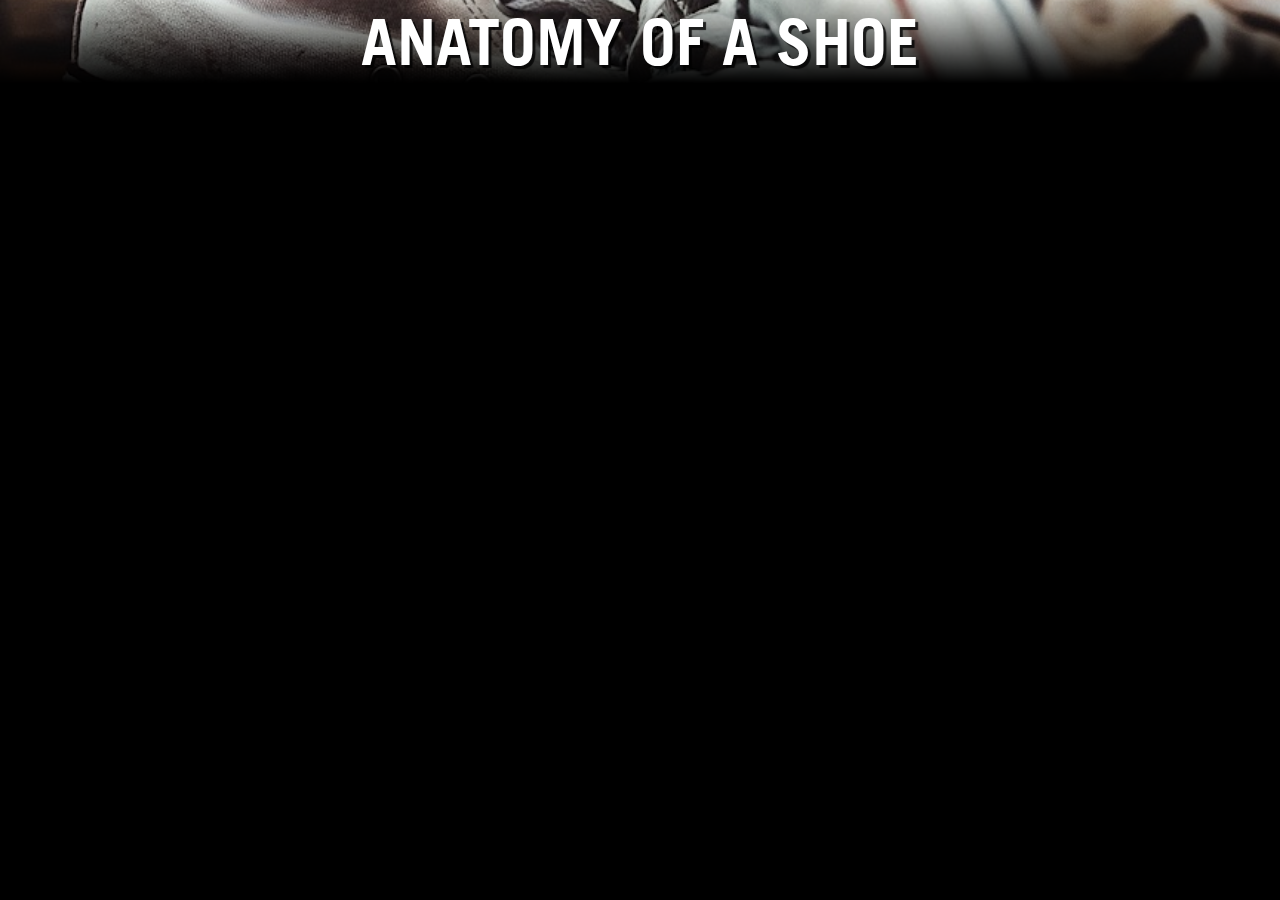
==== aos.html @ 47849649 "add aos.html and connect aos to index.html" ====
<!DOCTYPE html>
<html>  
    <head>
    <title>Anatomy of a Shoe</title>   
    <link rel="stylesheet" href="css/normalize.css">
    <link rel="stylesheet" href="css/style.css">
    </head>
    <body>
        <div class="wrap">
            <header class="main-header">
                <div class="container">
                    <h1>anatomy of a shoe</h1>
                    <!-- Idea of placing an image of a hightop classic white chuck, that is interactive. 
                        When you tocuh a spot on the shoe it takes you  to that place on the page   -->

                </div>        
            </header>
            
            <div class="partsCont ">
               <!-- Put list the different parts of the shoe and as you stroll down the page you learn more about the different parts.
                Idea of having an image of that part then the discription.-->
            </div>
        </div>
        
        <footer class="main-footer">
            <div class= "container">
                <!-- place image of all styles, revolving-->
                <!--put copy right information and ceration date.-->
            </div>        
        </footer>
    </body>
</html>
---- css/style.css ----
/* ================================= 
 Fonts
==================================== */
@font-face {
    font-family: "trade-gothic-bold";
    src: url("../fonts/trade-gothic/trade-gothic-bold.ttf") format('truetype');
} 
@font-face{
    font-family: "proxima-nova-regular";
    src: url("../fonts/proxima-nova/proxima-nova-regular.otf") format(opentype);
}

@font-face{
    font-family: "proxima-nova-bold";
    src: url("../fonts/proxima-nova/proxima-nova-bold.otf") format(opentype);
}

@font-face{
    font-family: "proxima-nova-light";
    src: url("../fonts/proxima-nova/proxima-nova-light.otf") format(opentype);
}

/* ================================= 
  Base Element Styles
==================================== */
* {
    box-sizing: border-box;
  }

body{
    background: #000;
    color: #878787;
    font: 1em/1.5 "proxima-nova-light",Helvetica, Arial, sans-serif;
}

h1 {  
    font: 4rem "trade-gothic-bold",Helvetica, Arial, sans-serif;
    color: rgba(255, 255, 255, 1);
    text-transform: uppercase;
    font-weight: normal;
    line-height: 1.3;
    text-shadow: 3px 3px 1px rgba(0,0,0,.8);
    }

ul {
    height: 500px;
    text-align: center;
    margin: auto;
    border-bottom: 2px dotted gray;
    background: black;
} 

/* ================================= 
  Base Layout Styles
==================================== */

/* id Styles-------------------- */
#intro {
    color:gainsboro;
    padding: 50px;
   
}

/* class styles----------------*/
.main-header {
    background: 
        linear-gradient(0deg,#000,transparent 100%),
         black url('../img/header/white-high-background.jpg') no-repeat center;
    background-size: cover;
    text-align: center;
    }


/* Navigation Styles------------ */

.main-nav {
    text-align: center;
    text-transform: capitalize;
}
.main-nav li {
    font-size: 1.7rem;
    background-color: whitesmoke;
    border: 5px solid whitesmoke;
    border-radius: 30%;
    margin: 1em;
  
}    

/* } 
.main-footer {
    height: 100px;
    background: 
        linear-gradient(0deg,#000,transparent 100%),
         #ffa949 url('../img/header/bbhistory.jpg') no-repeat center;
    background-size: cover;
    } */






/* pdudeo class------------------ */

a:link {
    text-decoration: none;
    color: #000;
    font-family: 'proxima-nova-light'

} 
    

/* ---- Layout Containers ---- */


.container {
    padding-left: 1em;
    padding-right: 1em;
}



/* ================================= 
  Media Queries
==================================== */
@media (min-width:769px){
    .wrap {
		min-height: calc(100vh - 89px);
    }
    
    .container {
        width: 80%;
        max-width: 1000px;
        margin: 0 auto;
    }
  
    .main-nav li {
        text-transform: capitalize;
        font-size: 1.7rem;
        
    }   

    .top-nav {
        float: right;
        width: 100%;
    }

    #second-nav,
    #third-nav,
    #bottom-nav {
        display:inline-block;
        width: 100%;
    }





	/* ---- Float clearfix ---- */

	.clearfix::after {
		content: " ";
		display: table;
		clear: both;
	}


}
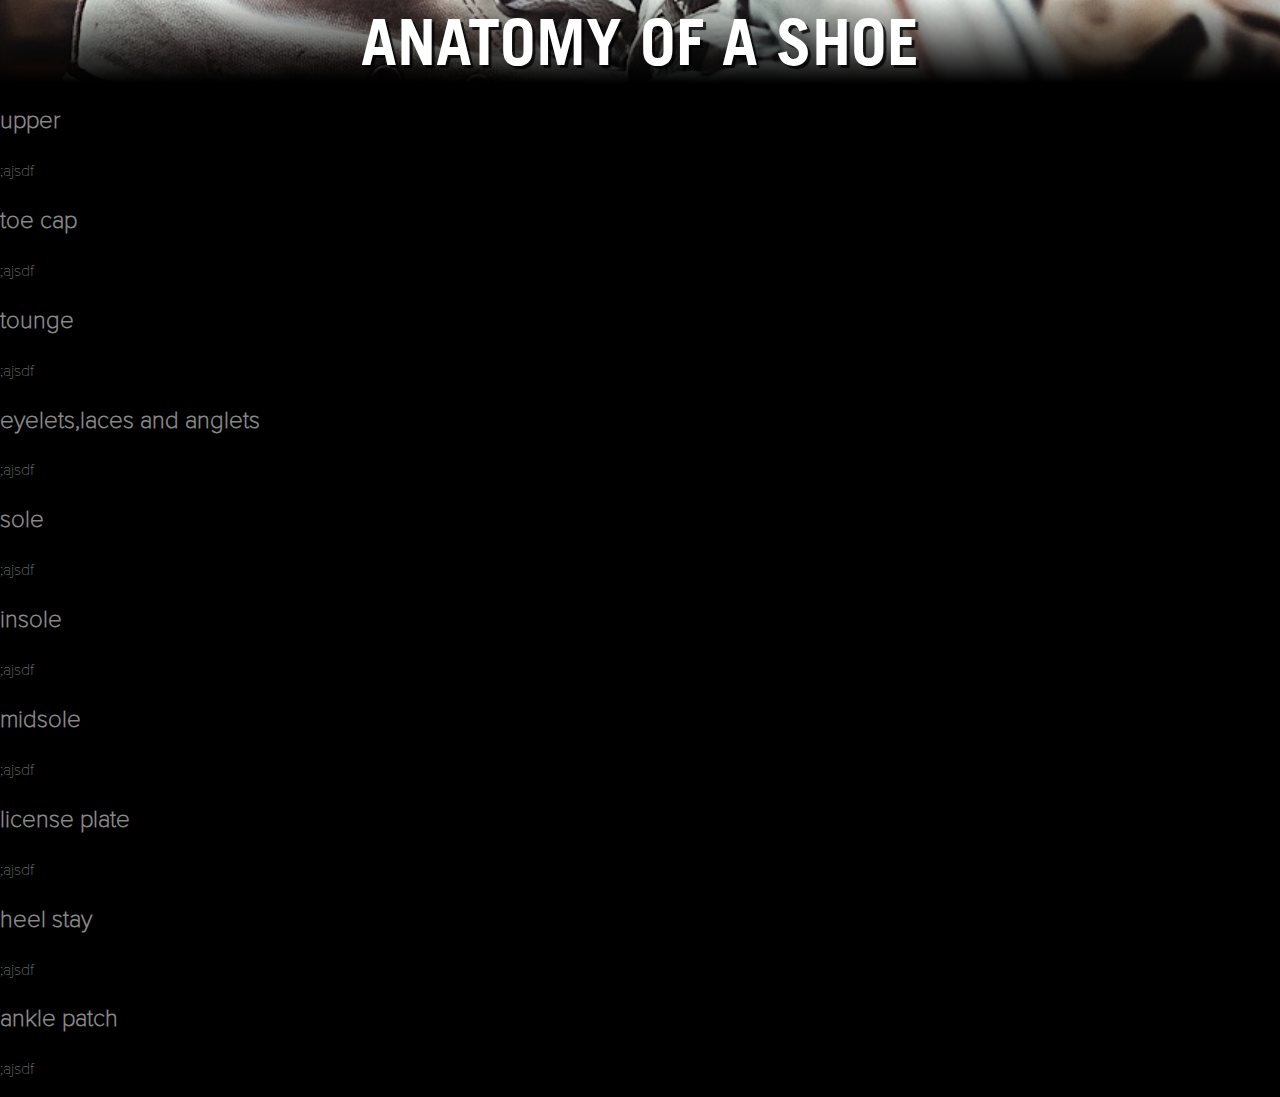
==== commit 3a46e5c1: "add the <div> and headings for each part of the shoe's anatomy" ====
--- a/aos.html
+++ b/aos.html
@@ -12,19 +12,67 @@
                     <h1>anatomy of a shoe</h1>
                     <!-- Idea of placing an image of a hightop classic white chuck, that is interactive. 
                         When you tocuh a spot on the shoe it takes you  to that place on the page   -->
-
                 </div>        
             </header>
             
-            <div class="partsCont ">
+            <div class="partsCont">
                <!-- Put list the different parts of the shoe and as you stroll down the page you learn more about the different parts.
                 Idea of having an image of that part then the discription.-->
+                <div class="layoutOne">
+                    <h2>upper</h2>
+                        <p>;ajsdf</p>
+                </div>    
+
+                <div class= "layoutTwo">
+                    <h2>toe cap</h2>
+                        <p>;ajsdf</p>
+                </div> 
+
+                <div class= "layoutThree">
+                    <h2>tounge</h2>
+                        <p>;ajsdf</p>
+                </div> 
+
+                <div>
+                    <h2>eyelets,laces and anglets</h2>
+                        <p>;ajsdf</p>
+                </div> 
+
+                <div>
+                    <h2>sole</h2>
+                        <p>;ajsdf</p>
+                </div> 
+
+                <div>
+                    <h2>insole</h2>
+                        <p>;ajsdf</p>
+                </div> 
+
+                <div>
+                    <h2>midsole</h2>
+                        <p>;ajsdf</p>
+                </div> 
+
+                <div>
+                    <h2>license plate</h2>
+                        <p>;ajsdf</p>
+                </div> 
+
+                <div>
+                    <h2>heel stay</h2>
+                        <p>;ajsdf</p>
+                </div> 
+
+                <div>
+                    <h2>ankle patch</h2>
+                        <p>;ajsdf</p>
+                </div> 
+
             </div>
         </div>
         
         <footer class="main-footer">
             <div class= "container">
-                <!-- place image of all styles, revolving-->
                 <!--put copy right information and ceration date.-->
             </div>        
         </footer>
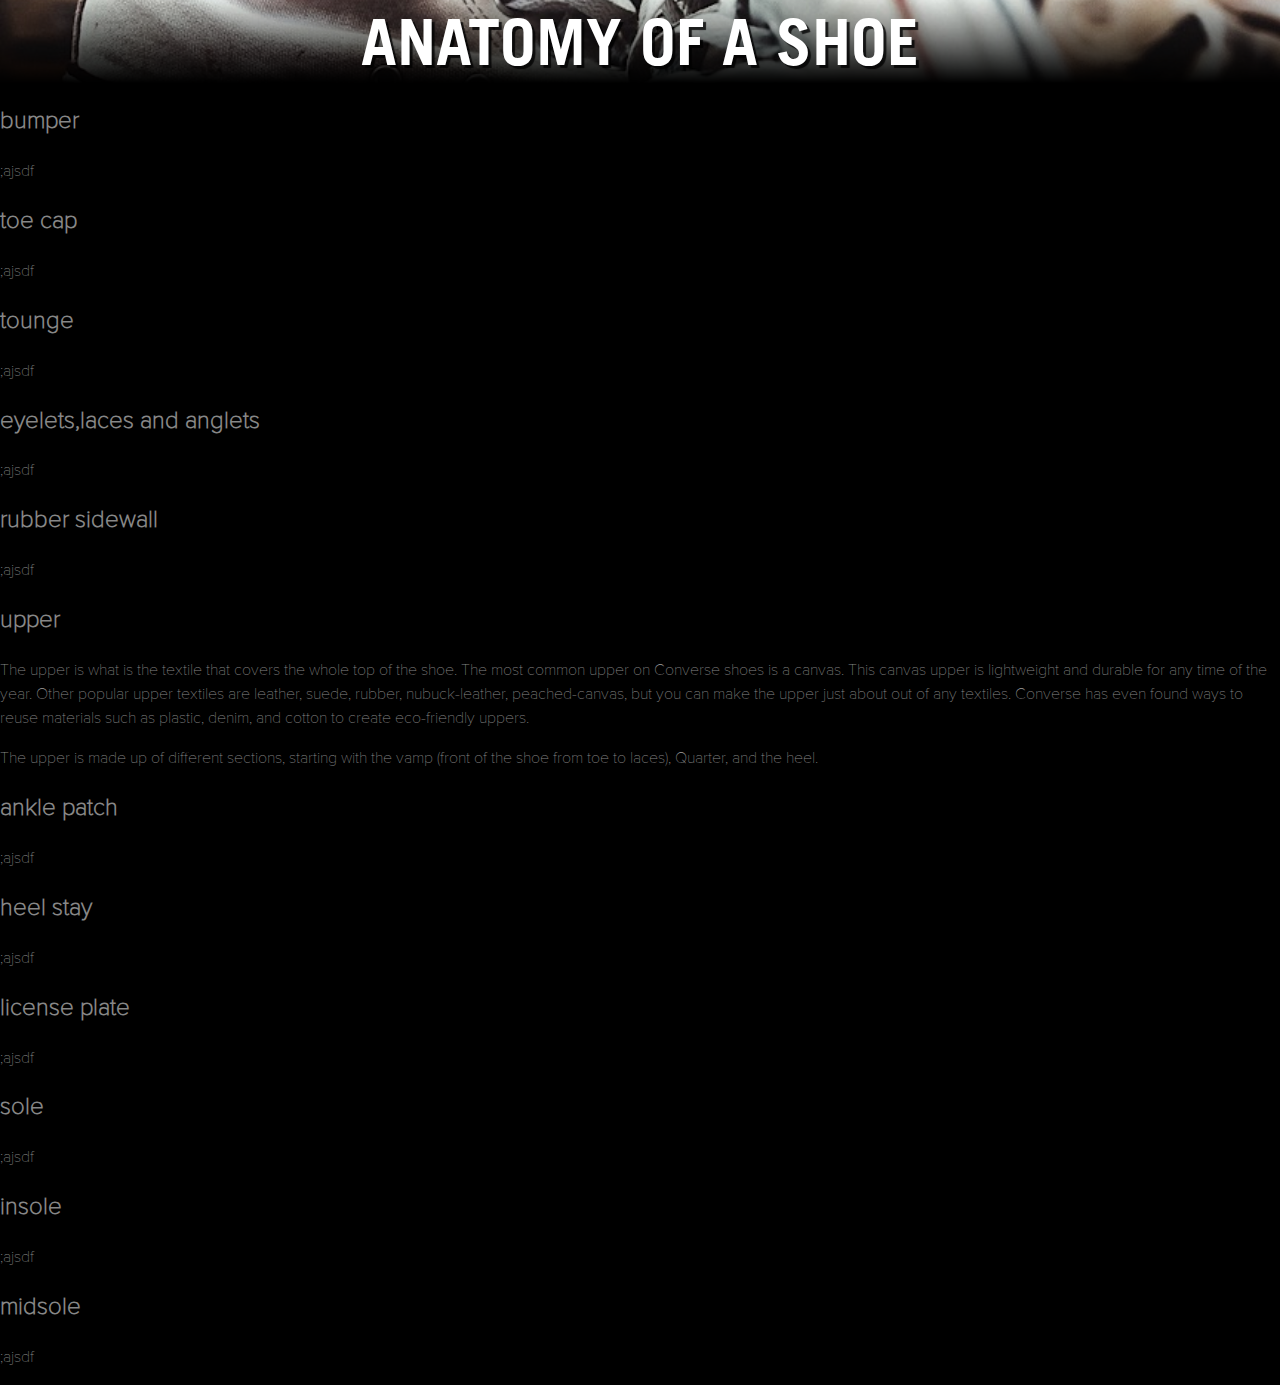
==== commit 5a6a0ddd: "add more parts of the shoe and start adding details for the upper part" ====
--- a/aos.html
+++ b/aos.html
@@ -19,7 +19,7 @@
                <!-- Put list the different parts of the shoe and as you stroll down the page you learn more about the different parts.
                 Idea of having an image of that part then the discription.-->
                 <div class="layoutOne">
-                    <h2>upper</h2>
+                    <h2>bumper</h2>
                         <p>;ajsdf</p>
                 </div>    
 
@@ -39,10 +39,37 @@
                 </div> 
 
                 <div>
+                    <h2>rubber sidewall</h2>
+                        <p>;ajsdf</p>
+                </div> 
+
+                    <h2>upper</h2>
+                            <p>The upper is what is the textile that covers the whole top of the shoe. 
+                                The most common upper on Converse shoes is a canvas. This canvas upper is lightweight and durable for any time of the year. 
+                                 Other popular upper textiles are leather, suede, rubber, nubuck-leather, peached-canvas, but you can make the upper just about out of any textiles. 
+                                 Converse has even found ways to reuse materials such as plastic, denim, and cotton to create eco-friendly uppers.</p>
+                            <p>The upper is made up of different sections, starting with the vamp (front of the shoe from toe to laces), Quarter, and the heel. </p>
+
+                <div>
+                    <h2>ankle patch</h2>
+                        <p>;ajsdf</p>
+                </div> 
+
+                <div>
+                    <h2>heel stay</h2>
+                        <p>;ajsdf</p>
+                </div> 
+
+                <div>
+                    <h2>license plate</h2>
+                        <p>;ajsdf</p>
+                </div> 
+
+                <div>
                     <h2>sole</h2>
                         <p>;ajsdf</p>
                 </div> 
-
+               
                 <div>
                     <h2>insole</h2>
                         <p>;ajsdf</p>
@@ -53,20 +80,7 @@
                         <p>;ajsdf</p>
                 </div> 
 
-                <div>
-                    <h2>license plate</h2>
-                        <p>;ajsdf</p>
-                </div> 
 
-                <div>
-                    <h2>heel stay</h2>
-                        <p>;ajsdf</p>
-                </div> 
-
-                <div>
-                    <h2>ankle patch</h2>
-                        <p>;ajsdf</p>
-                </div> 
 
             </div>
         </div>
